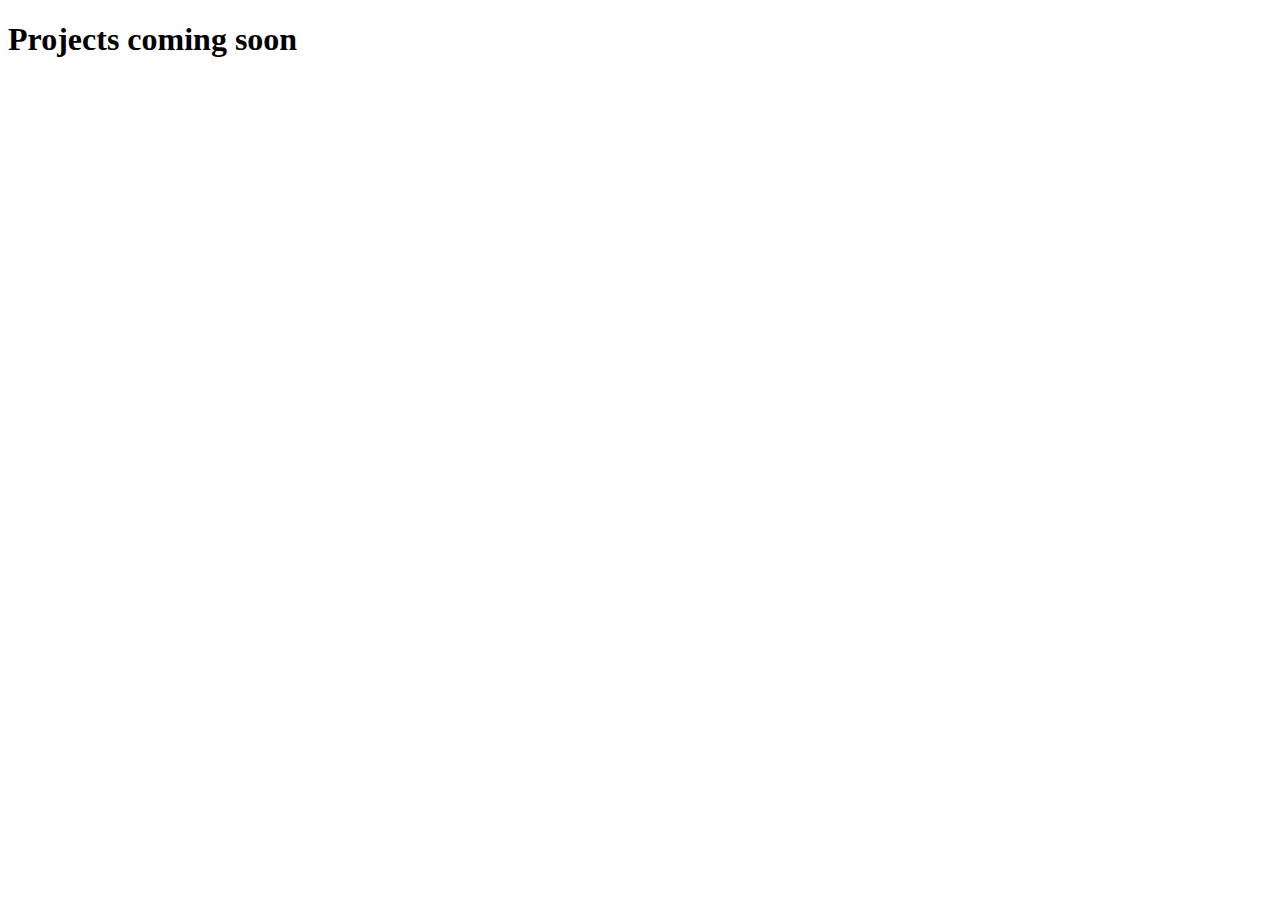
==== Assets/p-index.html @ 034d8ae1 "Add files via upload" ====
<!DOCTYPE html>
<html lang="en">
<head>
    <meta charset="UTF-8">
    <meta http-equiv="X-UA-Compatible" content="IE=edge">
    <meta name="viewport" content="width=device-width, initial-scale=1.0">
    <title>My Work</title>
</head>
<body>
    <main>
    <h1>Projects coming soon</h1>
    </main>

  
    
</body>
</html>
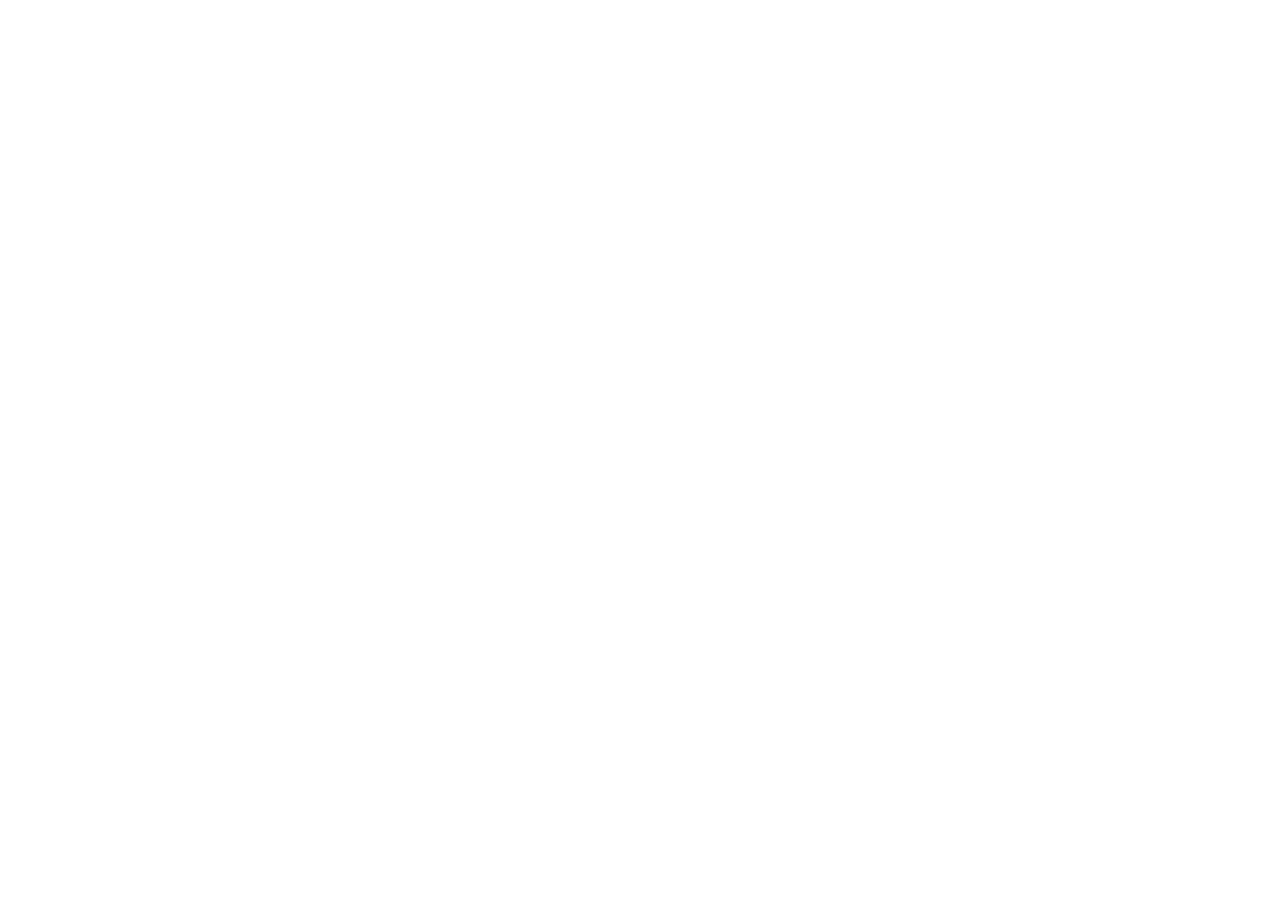
==== commit 74369826: "Add files via upload" ====
--- a/Assets/p-index.html
+++ b/Assets/p-index.html
@@ -4,11 +4,13 @@
     <meta charset="UTF-8">
     <meta http-equiv="X-UA-Compatible" content="IE=edge">
     <meta name="viewport" content="width=device-width, initial-scale=1.0">
+    <link rel="stylesheet" href="./assets/CSS/reset.css"/>
+    <link rel="stylesheet" href="./Assets/CSS/style.css"/>
     <title>My Work</title>
 </head>
 <body>
     <main>
-    <h1>Projects coming soon</h1>
+   <link rel="my work" a href="https://flick-tracker.herokuapp.com/">
     </main>
 
   
